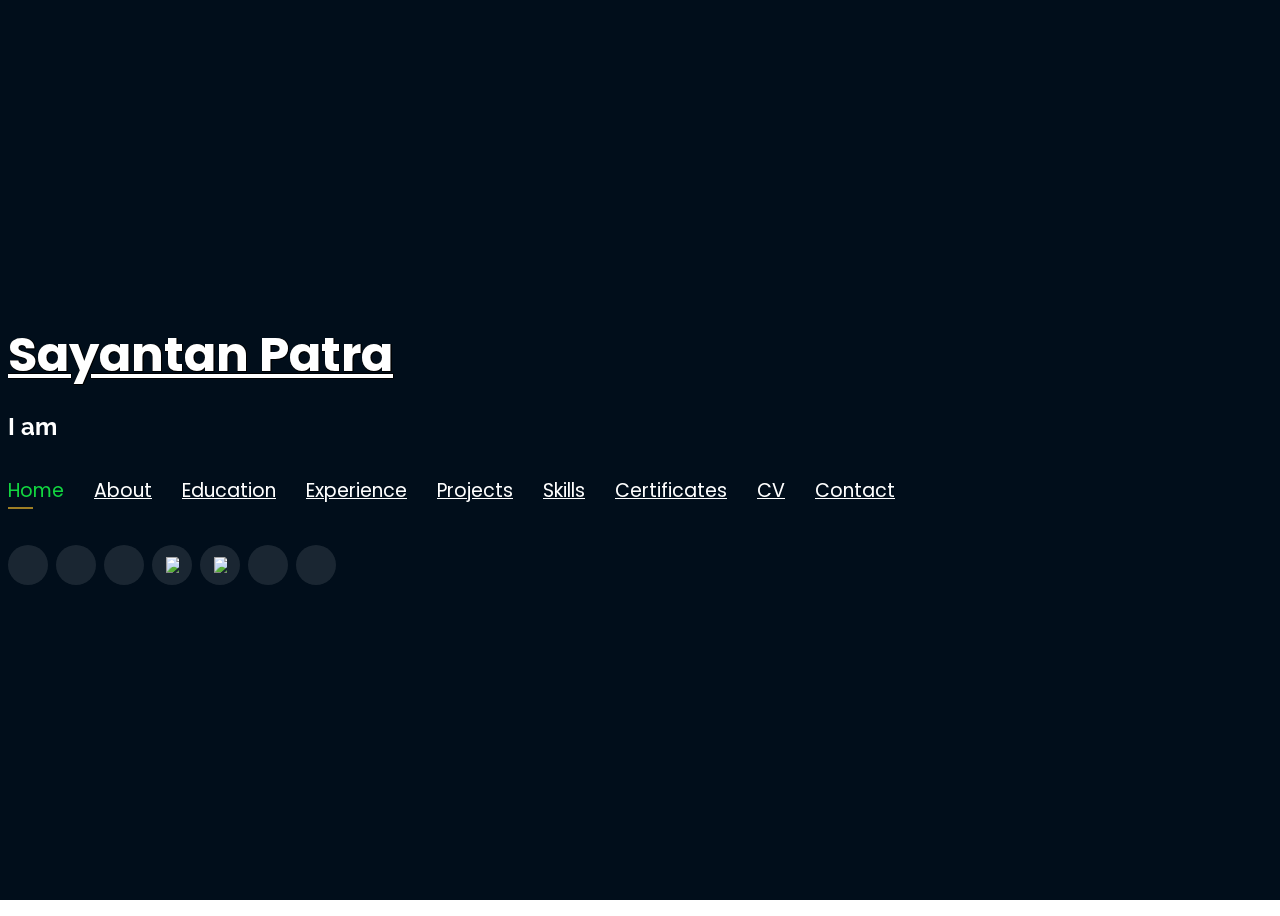
==== index.html @ 69401549 "modified:   assets/css/style.css 	modified:   index.html" ====
<!DOCTYPE html>
<html lang="en">

<head>

  <!-- ======= Start Google Tag Manager ======= -->

  <script>(function(w,d,s,l,i){w[l]=w[l]||[];w[l].push({'gtm.start':
  new Date().getTime(),event:'gtm.js'});var f=d.getElementsByTagName(s)[0],
  j=d.createElement(s),dl=l!='dataLayer'?'&l='+l:'';j.async=true;j.src=
  'https://www.googletagmanager.com/gtm.js?id='+i+dl;f.parentNode.insertBefore(j,f);
  })(window,document,'script','dataLayer','GTM-5BB8W2X');</script>

  <!-- ======= End Google Tag Manager ======= -->



  <link rel="icon" type="image/png" href="assets/img/logo.svg"/>
  <meta charset="utf-8">
  <meta content="width=device-width, initial-scale=1.0" name="viewport">

  <title>Sayantan's Portfolio</title>
  <meta content="" name="description">
  <meta content="" name="keywords">



  <!-- Google Fonts -->

  <link href="https://fonts.googleapis.com/css?family=Open+Sans:300,300i,400,400i,600,600i,700,700i|Raleway:300,300i,400,400i,500,500i,600,600i,700,700i|Poppins:300,300i,400,400i,500,500i,600,600i,700,700i" rel="stylesheet">



  <!-- Vendor CSS Files -->

  <link href="assets/vendor/bootstrap/css/bootstrap.min.css" rel="stylesheet">
  <link href="assets/vendor/icofont/icofont.min.css" rel="stylesheet">
  <link href="assets/vendor/remixicon/remixicon.css" rel="stylesheet">
  <link href="assets/vendor/owl.carousel/assets/owl.carousel.min.css" rel="stylesheet">
  <link href="assets/vendor/boxicons/css/boxicons.min.css" rel="stylesheet">
  <link href="assets/vendor/venobox/venobox.css" rel="stylesheet">



  <!-- Template Main CSS File -->

  <link href="assets/css/style.css" rel="stylesheet">



  <!-- Global site tag (gtag.js) - Google Analytics -->

  <script async src="https://www.googletagmanager.com/gtag/js?id=UA-169007209-3"></script>
  <script>
    window.dataLayer = window.dataLayer || [];
    function gtag(){dataLayer.push(arguments);}
    gtag('js', new Date());
    gtag('config', 'UA-169007209-3');
  </script>



  <!-- =======================================================
  * Template Name: Personal - v2.1.0
  * Template URL: https://bootstrapmade.com/personal-free-resume-bootstrap-template/
  * Author: BootstrapMade.com
  * License: https://bootstrapmade.com/license/
  ======================================================== -->

</head>



<body>
  
  <!-- ======= Start Google Tag Manager (noscript) ======= -->

  <noscript><iframe src="https://www.googletagmanager.com/ns.html?id=GTM-5BB8W2X"
  height="0" width="0" style="display:none;visibility:hidden"></iframe></noscript>
  
  <!-- ======= End Google Tag Manager (noscript) ======= -->


  
  <!--
  <img class="background-image" src="assets/img/background/tunnel_slowmo.gif" />
  -->
  <video class="background-image" src="assets/img/background/haha.mp4" muted loop autoplay></video>


  <!-- ======= Start Header ======= -->
  
  <header id="header" class="header-tops">
    <div class="container">
      <h1><a href="index.html" style="text-shadow: 0.5px 0 #000000, -0.5px 0 #000000, 0 0.5px #000000, 0 -0.5px #000000,
  0.5px 0.5px #000000, 0.5px -0.5px #000000, 0.5px -0.5px #000000, -0.5px 0.5px #000000;">Sayantan Patra</a></h1>
      <h2 style="color:#fff">I am <span class="typing" style="color:#12D640"></span></h2>
      <nav class="nav-menu d-none d-lg-block">
        <ul>
          <li class="active"><a href="#header"> <span>Home</span></a></li>
          <li><a href="#about"> <span>About</span></a></li>
          <li><a href="#education"> <span>Education</span></a></li>
          <li><a href="#experience"> <span>Experience</span></a></li>
          <li><a href="#projects"> <span>Projects</span></a></li>
          <li><a href="#skills"> <span>Skills</span></a></li>
          <li><a href="#certificates"> <span>Certificates</span></a></li>
          <li><a href="#cv"> <span>CV</span></a></li>
          <li><a href="#contact"> <span>Contact</span></a></li>
        </ul>
      </nav>
      <div class="social-links">
        <a href="mailto:sayantanpatra68@gmail.com" target="_blank" class="gmail"><i class="bx bxl-google"></i></a>
        <a href="https://www.linkedin.com/in/sayantanpatra2004" target="_blank" class="linkedin"><i class="bx bxl-linkedin"></i></a>
        <a href="https://github.com/sayantancodex" target="_blank" class="github"><i class="bx bxl-github"></i></a>
        <!-- <a href="https://www.youtube.com/@sayantanpatra68" target="_blank" class="youtube"><i class="bx bxl-youtube"></i></a> -->
        <!-- <a href="https://www.researchgate.net/profile/sayantanpatra68" target="_blank" class="researchgate"><i class="bx bxl-researchgate"></i></a> -->
        <!-- <a href="https://stackoverflow.com/users/23314477/sayantanpatra68" target="_blank" class="stackoverflow"><i class="bx bxl-stackoverflow"></i></a> -->
        <a href="https://www.hackerrank.com/sayantanpatra68" target="_blank" class="hackerrank"><img class="svg" src="assets/img/social/hackerrank.svg" width="13" /></a>
        <a href="https://leetcode.com/Sayantan_Patra/" target="_blank" class="leetcode"><img class="svg" src="assets/img/social/leetcode.svg" width="13" />
          <a href="https://instagram.com/the_eager_wolverine" target="_blank" class="instagram"><i class="bx bxl-instagram"></i>
            <a href="https://x.com/SayantanPatra_" target="_blank" class="twitter"><i class="bx bxl-twitter"></i></a>
      </div>
    </div>
  </header>
  
  <!-- ======= End Header ======= -->



  <!-- ======= Start About Section ======= -->

  <section id="about" class="about">
    <div class="about-me container">
      <div class="section-title">
        <h2>About Me</h2>
      </div>
      <div class="row">
        <div class="col-lg-4" data-aos="fade-right">
          <img src="assets/img/about/sayantan.jpg" class="img-fluid" alt="">
        </div>
        <div class="col-lg-8 pt-4 pt-lg-0 content" data-aos="fade-left">
          <p>


Hello! Myself Sayantan Patra <br>I am an engineering student at SOA University, Bhubaneswar, with a passion for technology and innovation. My journey in the tech world encompasses a diverse background in web development, machine learning, and cybersecurity.<br><br>

 I’m committed to fostering a community of learners and helping them navigate the ever-evolving tech landscape.
<br><br>

My journey in technology is driven by a curiosity to explore new frontiers and a desire to make a meaningful impact through innovation. I’m always eager to connect with like-minded individuals and collaborate on exciting projects.

Let’s build the future together!
          </p>
        </div>
      </div>
    </div>
  </section>
  
  <!-- ======= End About Section ======= -->



  <!-- ======= Start Education Section ======= -->

  <section id="education" class="services">
    <div class="container">
      <div class="section-title">
        <h2>Education</h2>
      </div>
      <div class="row">
        <div class="col-lg-12" data-aos="fade-up">
          <div class="col-md-12 mt-4 mt-md-0 icon-box" data-aos="fade-up" data-aos-delay="100">
            <a href="https://www.soa.ac.in/" target="_blank"><img src="assets/img/education/soa.png" class="img-fluid" style="float:left;margin:0 10px 0 0;" width="90"></a>
            <h4 style="text-align:left;"><a href="https://www.soa.ac.in/" target="_blank" style="color:#12d640">Siksha 'O' Anusandhan University</a><br> </h4>
            <h5 style="text-align:left;"><em>Bachelor of Technology in Computer Science and Technology; <strong>CGPA 8.0/10</strong></em></h5>
            <span class="left" style="float:left;color:#fff;"><em>September 2023 - June 2027</em></span>
            <span class="right" style="float:right;color:#fff;"><em>Bhubaneshwar, Odisha, India</em></span><br><br>
            <h6 style="text-align:left;"><strong>Field of Specialization:</strong> Core</h6>
            <!-- <h6 style="text-align:left;"><strong>Senior Design Project:</strong> Keyword Search for Sign Language</h6>
            <h6 style="text-align:left;"><strong>High Honors Degree:</strong> Awarded to Bachelor alumni who have graduated with a GPA greater than or equal to 3.50. (July 2023)</h6>
            <h6 style="text-align:left;"><strong>National University Admission Exam (YKS):</strong> Ranked 75<sup>th</sup> in Mathematics and Science among ca. 2.3 million candidates with a test score of 489.92/500. (July 2018)</h6> -->
            <h6 style="text-align:left;"><strong>Relevant Coursework:</strong></h6>
            <ul style="columns:2;text-align:left;">
              <li>Introduction to Computer Programming</li>
              <li>Calculus I&#8209;II</li>
              <li>Universal Human Values</li>
              <li>Descrete Maths</li>
              <li>University Physics, Mechanics</li>
              <li>University Physics, ElectroMagnetism</li>
              <li>Data Structures</li>
              <li>Algorithms</li>
              <li>Introduction to Graph Theory</li>
              <li>Introduction to Technical Writing</li>
              <li>Pattern Recognition</li>
              <li>Introduction to Digital Communications</li>
              <li>Introduction to Database Systems</li>
              <li>Introduction to Image Processing</li>
              <li>Machine Vision</li>
            </ul>
          </div>
        </div>
        <div class="col-lg-12" data-aos="fade-up">
          <div class="col-md-12 mt-4 mt-md-0 icon-box" data-aos="fade-up" data-aos-delay="100">
            <a href="https://griffinsinternationalschool.in/" target="_blank"><img src="assets/img/education/griffins-logo.jpeg" class="img-fluid" style="float:left;margin:0 10px 0 0;" width="90"></a>
            <h4 style="text-align:left;"><a href="https://griffinsinternationalschool.in/" target="_blank" style="color:#12d640">Griffins International School</a><br> </h4>
            <h5 style="text-align:left;"><em>Higher Secondary (Science), AISSEE; <strong>GPA: 8.0/10</strong></em></h5>
            <span class="left" style="float:left;color:#fff;"><em>April 2021 - April 2023</em></span>
            <span class="right" style="float:right;color:#fff;"><em>Kharagpur, West Bengal, India</em></span><br><br>
            <h6 style="text-align:left;"><strong>Relevant Coursework:</strong></h6>
            <ul style="columns:2;text-align:left;">
              <li>Computer Science (Python & MySql)</li>
              <li>Mathematics</li>
              <li>Physics</li>
              <li>Chemistry</li>
            </ul>
          </div>
        </div>
        <div class="col-lg-12" data-aos="fade-up">
          <div class="col-md-12 mt-4 mt-md-0 icon-box" data-aos="fade-up" data-aos-delay="100">
            <a href="https://www.stagneskgp.com/" target="_blank"><img src="assets/img/education/stagnes.png" class="img-fluid" style="float:left;margin:0 10px 0 0;" width="90"></a>
            <h4 style="text-align:left;"><a href="https://www.stagneskgp.com/" target="_blank" style="color:#12d640">St. Agnes School</a><br> </h4>
            <h5 style="text-align:left;"><em>High School (Secondary CICSE); <strong>GPA: 90.03/100</strong></em></h5>
            <span class="left" style="float:left;color:#fff;"><em>April 2015 - April 2021</em></span>
            <span class="right" style="float:right;color:#fff;"><em>Kharagpur, West Bengal, India</em></span><br><br>
            <h6 style="text-align:left;">St. Agnes School, Kharagpur started in January 1951, is an English medium School, run by the Sisters of the Apostolic Carmel. It is a Catholic School established and administered by the Apostolic Carmel Educational Society under the Roman Catholic Bishop of Kolkata. A Catholic School is a Learning Community which has Christ as its Central motivational force.</h6>
          </div>
        </div>
        <div class="col-lg-12" data-aos="fade-up">
          <div class="col-md-12 mt-4 mt-md-0 icon-box" data-aos="fade-up" data-aos-delay="100">
            <a href="https://wbacs.in/sacred-heart-primary-school-kharagpur" target="_blank"><img src="assets/img/education/sacredheart.png" class="img-fluid" style="float:left;margin:0 10px 0 0;" width="90"></a>
            <h4 style="text-align:left;"><a href="https://wbacs.in/sacred-heart-primary-school-kharagpur" target="_blank" style="color:#12d640">Sacred Heart School</a><br> </h4>
            <h5 style="text-align:left;"><em>Primary Education</em></h5>
            <span class="left" style="float:left;color:#fff;"><em>April 2012 - April 2015</em></span>
            <span class="right" style="float:right;color:#fff;"><em>Kharagpur, West Bengal, India</em></span><br><br>
            <h6 style="text-align:left;">
              Sacred Heart Primary School , a Christian (Catholic) Minority Institution, is a co-educational school from KG 1 to class 4. Medium of instruction is English with Hindi/Bengali as Second Language from class 1. Curriculum includes Religious Instructions for Christians, Moral Science for non-Christians and Value Education for all as compulsory subjects. Academic year begins in April.
            </h6>
          </div>
        </div>
        
      </div>
    </div>
  </section>

  <!-- ======= End Education Section ======= -->



  <!-- ======= Start Experience Section ======= -->

  <section id="experience" class="services">
    <div class="container">
      <div class="section-title">
        <h2>Experience</h2>
      </div>
      <div class="row">
        <div class="col-lg-12" data-aos="fade-up">
          <div class="col-md-12 mt-4 mt-md-0 icon-box" data-aos="fade-up" data-aos-delay="100">
            <a href="https://codex-iter.in/" target="_blank"><img src="assets/img/experience/codex.png"
                class="img-fluid" style="float:left;margin:0 10px 0 0;" width="90"></a>
            <h4 style="text-align:left;"><a href="https://codex-iter.in/" target="_blank" style="color:#12d640">CodeX</a><br>
            </h4>
            <h5 style="text-align:left;"><em>Software Developer</em></h5>
            <span class="left" style="float:left;color:#fff;"><em>November 2023 - Present community</em></span>
            <span class="right" style="float:right;color:#fff;"><em> ITER Bhubaneshwar, Odisha, India</em></span><br><br>
            <ul style="text-align:left;">
              <li>
                Its the official Coding Community of our college, we organise college tech events and fests to engage students into tech and keep the spirit of tech alive
              </li>
              
            </ul>
          </div>
          <div class="col-md-12 mt-4 mt-md-0 icon-box" data-aos="fade-up" data-aos-delay="100">
            <a href="https://letsupgrade.in/" target="_blank"><img src="assets/img/experience/letsupgrade.png"
                class="img-fluid" style="float:left;margin:0 10px 0 0;" width="90"></a>
            <h4 style="text-align:left;"><a href="https://letsupgrade.in/" target="_blank" style="color:#12d640">LetsUpgrade</a><br>
            </h4>
            <h5 style="text-align:left;"><em>Student Ambassador</em></h5>
            <span class="left" style="float:left;color:#fff;"><em>July 2024 - Present</em></span>
            <span class="right" style="float:right;color:#fff;"><em>Remote</em></span><br><br>
            <ul style="text-align:left;">
              <li>
                Actively promote LetsUpgrade to increase website traffic through various channels,
including social media, word of mouth, and other creative strategies.
              </li>
              <li>
                Conducted webinars to educate and empower individuals in acquiring new skills in technology and other domains.
              </li>
              <li>
                Facilitated workshops and training sessions, contributing to a community of learners and professionals.

              </li>
              <li>
                Provided guidance and support to participants, helping them navigate educational resources and career development opportunities.
              </li>
            </ul>
          </div>
          <div class="col-md-12 mt-4 mt-md-0 icon-box" data-aos="fade-up" data-aos-delay="100">
            <a href="https://www.iitkgp.ac.in/" target="_blank"><img src="assets/img/experience/iitkgp.png" class="img-fluid" style="float:left;margin:0 10px 0 0;" width="90"></a>
            <h4 style="text-align:left;"><a href="https://www.iitkgp.ac.in/" target="_blank" style="color:#12d640">Indian Institute of Technology Kharagpur</a><br>
            </h4>
            <h5 style="text-align:left;"><em>Deep Learning and Image Processing Intern</em></h5>
            <span class="left" style="float:left;color:#fff;"><em>May 2024 - August, Internship</em></span>
            <span class="right" style="float:right;color:#fff;"><em>Kharagpur, West Bengal, India</em></span><br><br>
            <ul style="text-align:left;">
              <li>
                I worked under Dr. Jayanta Mukhopadhay and other Phd scholars and developed a full working deep learning architecture that can detect tumor formation in Lungs.
              </li>
              <li>
                I learnt and Implemented various masking and training techniques to mask and segment the data and
                train efficiently maintaining a healthy learning rate.
              </li>
              <li>
                I learnt about Various image formats used in professional medical fields and worked with them.
              </li>
            </ul>
          </div>
          
        </div>
      </div>
    </div>
  </section>

  <!-- ======= End Experience Section ======= -->



  <!-- ======= Start Projects Section ======= -->

  <section id="projects" class="services">
    <div class="container">
      <div class="section-title">
        <h2>Projects</h2>
      </div>
      <div class="row">
        <div class="col-lg-12" data-aos="fade-up" style="display:inline-block;">
          <div class="col-md-4 mt-4 mt-md-0 icon-box" data-aos="fade-up" data-aos-delay="100" style="padding:0px 0px;padding-bottom:5px;display:inline-block;">
            
            <a href="https://github.com/sayantancodex/Infinity-File-Transfer-Architecture" target="_blank" rel="noreferrer"><img style="padding:5px 5px;" src="assets/img/projects/ifta.webp" class="img-fluid" width="300" height="300"></a>
            <a href="https://github.com/sayantancodex/Infinity-File-Transfer-Architecture" target="_blank" rel="noreferrer"><h5 style="padding:5px 5px;color:#12d640"><strong>Infinity File Transfer Architecture (IFTA)</strong></h5></a>
            <p style="padding:0px 2px;color:#fff;"> The need for secure and efficient file transfer across different operating systems has
              become increasingly important in today's digital age. This project presents the Infinity File
              Transfer Architecture, a secure cross-platform file transfer protocol that leverages
              encryption, decryption, and platform-specific tools like Netcat. The architecture ensures
              secure and reliable data transmission between Windows and Linux systems, with
              mathematical considerations for encryption and transmission efficiency.</p>
          </div>
          <div class="col-md-4 mt-4 mt-md-0 icon-box" data-aos="fade-up" data-aos-delay="100" style="padding:0px 0px;padding-bottom:5px;display:inline-block;">
            <a href="https://github.com/sayantancodex/sayOS" target="_blank" rel="noreferrer"><img style="padding:5px 5px;" src="assets/img/projects/sayOS.webp" class="img-fluid" width="300" height="300"></a>
            <a href="https://github.com/sayantancodex/sayOS" target="_blank" rel="noreferrer"><h5 style="padding:5px 5px;color:#12d640"><strong>sayOS Custom Linux Operating System</strong></h5></a>
            <p style="padding:0px 2px;color:#fff;"> sayOS is a custom Linux operating system developed to support all terminal tasks while featuring a basic graphical user interface (GUI) with a resolution of 800x600. Built using open-source plugins like Openbox and Ly, sayOS includes an integrated Firefox browser despite limited graphics support. The kernel is based on Ubuntu 10, which is currently unsupported and buggy, making the OS not suitable for regular use. However, the creation of sayOS represents a significant personal achievement and a valuable learning experience in Linux and open-source software development.</p>
          </div>
          <div class="col-md-4 mt-4 mt-md-0 icon-box" data-aos="fade-up" data-aos-delay="100" style="padding:0px 0px;padding-bottom:5px;display:inline-block;">
            <a href="https://github.com/sayantancodex/Advanced-Network-Traffic-Analysis-and-Anomaly-Detection" target="_blank" rel="noreferrer"><img style="padding:5px 5px;" src="assets/img/projects/network.webp" class="img-fluid" width="300" height="300"></a>
            <a href="https://github.com/sayantancodex/Advanced-Network-Traffic-Analysis-and-Anomaly-Detection" target="_blank" rel="noreferrer"><h5 style="padding:5px 5px;color:#12d640"><strong>Advanced Network Traffic Analysis and Anomaly Detection</strong></h5></a>
            <p style="padding:0px 2px;color:#fff;"> This project investigates the analysis and anomaly detection of network traffic using packet
              capture (pcap) files. The primary objectives are to extract and analyze packet data, identify
              top talkers, analyze protocol distributions, detect known malicious IPs, and utilize machine
              learning algorithms to identify anomalies. The methods employed include statistical analysis,
              data visualization, and the application of the Isolation Forest algorithm for anomaly
              detection.</p>
          </div>
          <div class="col-md-4 mt-4 mt-md-0 icon-box" data-aos="fade-up" data-aos-delay="100" style="padding:0px 0px;padding-bottom:5px;display:inline-block;">
            <a href="https://github.com/sayantancodex/Automated-Lung-Tumor-Segmentation-using-Deep-Learning" target="_blank" rel="noreferrer"><img style="padding:5px 5px;" src="assets/img/projects/lung.jpeg" class="img-fluid" width="300" height="300"></a>
            <a href="https://github.com/sayantancodex/Automated-Lung-Tumor-Segmentation-using-Deep-Learning" target="_blank" rel="noreferrer"><h5 style="padding:5px 5px;color:#12d640"><strong>Automated Lung Tumor Segmentation using deep learning</strong></h5></a>
            <p style="padding:0px 2px;color:#fff;"> Lung cancer remains a leading cause of cancer-related mortality worldwide, highlighting the 
              necessity for early and accurate detection to improve patient outcomes. Manual 
              segmentation of lung tumors from computed tomography (CT) images is labor-intensive and 
              subjective, resulting in variability in results. This project develops a deep learning-based 
              approach for lung tumor segmentation using the UNET model, known for its effectiveness in 
              biomedical image segmentation. By automating the segmentation process, this study aims 
              to enhance the precision and efficiency of diagnosis and treatment planning for lung cancer 
              patients. The proposed method demonstrates significant improvements in segmentation 
              accuracy and consistency, thereby reducing the workload of radiologists and improving 
              patient care.</p>
          </div>
          <div class="col-md-4 mt-4 mt-md-0 icon-box" data-aos="fade-up" data-aos-delay="100" style="padding:0px 0px;padding-bottom:5px;display:inline-block;">
            <a href="https://github.com/sayantancodex/PyCypher" target="_blank" rel="noreferrer"><img style="padding:5px 5px;" src="assets/img/projects/pycypher.jpeg" class="img-fluid" width="300" height="300"></a>
            <a href="https://github.com/sayantancodex/PyCypher" target="_blank" rel="noreferrer"><h5 style="padding:5px 5px;color:#12d640"><strong>Pycypher</strong></h5></a>
            <p style="padding:0px 2px;color:#fff;"> An encryption algorithm developed for securely encrypting
              and decrypting messages using a random key stored in a MySQL database.<br> The algorithm
              ensures robust security by leveraging Python libraries such as secrets, random, and
              pymysql.<br> The project's goal is to provide a user-friendly yet secure method for protecting
              textual data.</p>
          </div>
          <div class="col-md-4 mt-4 mt-md-0 icon-box" data-aos="fade-up" data-aos-delay="100" style="padding:0px 0px;padding-bottom:5px;display:inline-block;">
            <a href="https://github.com/sayantancodex/WebGuardian" target="_blank" rel="noreferrer"><img style="padding:5px 5px;" src="assets/img/projects/webguardian.jpeg" class="img-fluid" width="324" height="324"></a>
            <a href="https://github.com/sayantancodex/WebGuardian" target="_blank" rel="noreferrer"><h5 style="padding:5px 5px;color:#12d640"><strong>WebGuardian</strong></h5></a>
            <p style="padding:0px 2px;color:#fff;">WEBGUARDIAN is a cybersecurity tool designed to assess the security posture of websites by testing for various vulnerabilities and weaknesses. It provides a comprehensive analysis of web applications, focusing on critical aspects such as security headers, open ports, FTP access vulnerabilities, presence of admin panels, and susceptibility to common web attacks like XSS (Cross-Site Scripting) and SQL injection.
            </p>
          </div>
        </div>
      </div>
    </div>
  </section>

  <!-- ======= End Projects Section ======= -->



  <!-- ======= Start Skills Section ======= -->

  <section id="skills" class="services">
    <div class="container">
      <div class="section-title">
        <h2>Skills</h2>
      </div>
      <div class="row">
        <div class="col-lg-12" data-aos="fade-up">
          <div class="col-md-12 mt-4 mt-md-0 icon-box" data-aos="fade-up" data-aos-delay="100">
            <h4 style="text-align:left;color:#12d640;">Languages</h4>
            <div style="text-align:left;">
              

              <figure class="item" style="display:inline-block;">
                <a href="https://www.cplusplus.com" target="_blank" rel="noreferrer"> <img src="https://cdn.worldvectorlogo.com/logos/c.svg" alt="cplusplus" width="40" height="40" /> </a>
                <figcaption style="text-align:center;">C++</figcaption>
              </figure>
              &nbsp; &nbsp;

              <figure class="item" style="display:inline-block;">
                <a href="https://dotnet.microsoft.com/en-us/languages/csharp" target="_blank" rel="noreferrer"> <img src="https://raw.githubusercontent.com/devicons/devicon/master/icons/csharp/csharp-original.svg" alt="csharp" width="40" height="40" /> </a>
                <figcaption style="text-align:center;">C#</figcaption>
              </figure>
              &nbsp; &nbsp;
              
              <figure class="item" style="display:inline-block;">
                <a href="https://www.java.com" target="_blank" rel="noreferrer"> <img src="https://raw.githubusercontent.com/devicons/devicon/master/icons/java/java-original.svg" alt="java" width="40" height="40" /> </a>
                <figcaption style="text-align:center;">Java</figcaption>
              </figure>
              &nbsp; &nbsp;
              
              <figure class="item" style="display:inline-block;">
                <a href="https://www.python.org" target="_blank" rel="noreferrer"> <img src="https://raw.githubusercontent.com/devicons/devicon/master/icons/python/python-original.svg" alt="python" width="40" height="40" /> </a>
                <figcaption style="text-align:center;">Python</figcaption>
              </figure>
              &nbsp; &nbsp;

              <figure class="item" style="display:inline-block;">
                <a href="https://golang.org" target="_blank" rel="noreferrer"> <img src="https://raw.githubusercontent.com/devicons/devicon/master/icons/kotlin/kotlin-original.svg" alt="go" width="40" height="40" /> </a>
                <figcaption style="text-align:center;">Kotlin</figcaption>
              </figure>
              &nbsp; &nbsp;

              <figure class="item" style="display:inline-block;">
                <a href="https://developer.mozilla.org/en-US/docs/Web/JavaScript" target="_blank" rel="noreferrer"> <img src="https://raw.githubusercontent.com/devicons/devicon/master/icons/javascript/javascript-original.svg" alt="javascript" width="40" height="40" /> </a>
                <figcaption style="text-align:center;">JavaScript</figcaption>
              </figure>
              &nbsp; &nbsp;

              <figure class="item" style="display:inline-block;">
                <a href="https://www.typescriptlang.org" target="_blank" rel="noreferrer"> <img src="https://raw.githubusercontent.com/devicons/devicon/master/icons/typescript/typescript-original.svg" alt="typescript" width="40" height="40" /> </a>
                <figcaption style="text-align:center;">TypeScript</figcaption>
              </figure>
              &nbsp; &nbsp;

              

              
              
            </div>
          </div>
          <div class="col-md-12 mt-4 mt-md-0 icon-box" data-aos="fade-up" data-aos-delay="100">
            <h4 style="text-align:left;color:#12d640;">Technologies</h4>
            <div style="text-align:left;">
              <figure class="item" style="display:inline-block;">
                <a href="https://www.qt.io" target="_blank" rel="noreferrer"> <img src="https://upload.wikimedia.org/wikipedia/commons/0/0b/Qt_logo_2016.svg" alt="qt" width="40" height="40" /> </a>
                <figcaption style="text-align:center;">Qt</figcaption>
              </figure>
              &nbsp; &nbsp;

              <figure class="item" style="display:inline-block;">
                <a href="https://flask.palletsprojects.com" target="_blank" rel="noreferrer"> <img src="https://www.vectorlogo.zone/logos/pocoo_flask/pocoo_flask-icon.svg" alt="flask" width="40" height="40" /> </a>
                <figcaption style="text-align:center;">Flask</figcaption>
              </figure>
              &nbsp; &nbsp;
              
              <figure class="item" style="display:inline-block;">
                <a href="https://www.djangoproject.com" target="_blank" rel="noreferrer"> <img src="https://cdn.worldvectorlogo.com/logos/django.svg" alt="django" width="40" height="40" /> </a>
                <figcaption style="text-align:center;">Django</figcaption>
              </figure>
              &nbsp; &nbsp;

              <figure class="item" style="display:inline-block;">
                <a href="https://nodejs.org" target="_blank" rel="noreferrer"> <img src="https://raw.githubusercontent.com/devicons/devicon/master/icons/nodejs/nodejs-original-wordmark.svg" alt="nodejs" width="40" height="40" /> </a>
                <figcaption style="text-align:center;">Node.js</figcaption>
              </figure>
              &nbsp; &nbsp;

              <figure class="item" style="display:inline-block;">
                <a href="https://reactjs.org" target="_blank" rel="noreferrer"> <img src="https://raw.githubusercontent.com/devicons/devicon/master/icons/react/react-original-wordmark.svg" alt="reactjs" width="40" height="40" /> </a>
                <figcaption style="text-align:center;">React.js</figcaption>
              </figure>
              &nbsp; &nbsp;
              
              <figure class="item" style="display:inline-block;">
                <a href="https://www.mysql.com" target="_blank" rel="noreferrer"> <img src="https://raw.githubusercontent.com/devicons/devicon/master/icons/mysql/mysql-original-wordmark.svg" alt="mysql" width="40" height="40" /> </a>
                <figcaption style="text-align:center;">MySQL</figcaption>
              </figure>
              &nbsp; &nbsp;

              <figure class="item" style="display:inline-block;">
                <a href="https://www.mongodb.com" target="_blank" rel="noreferrer"> <img src="https://raw.githubusercontent.com/devicons/devicon/master/icons/mongodb/mongodb-original-wordmark.svg" alt="mongodb" width="40" height="40" /> </a>
                <figcaption style="text-align:center;">MongoDB</figcaption>
              </figure>
              &nbsp; &nbsp;
              
              <figure class="item" style="display:inline-block;">
                <a href="https://git-scm.com" target="_blank" rel="noreferrer"> <img src="https://raw.githubusercontent.com/devicons/devicon/master/icons/git/git-original.svg" alt="git" width="40" height="40" /> </a>
                <figcaption style="text-align:center;">Git</figcaption>
              </figure>
              &nbsp; &nbsp;

              
              
              <figure class="item" style="display:inline-block;">
                <a href="https://www.docker.com" target="_blank" rel="noreferrer"> <img src="https://raw.githubusercontent.com/devicons/devicon/master/icons/docker/docker-original-wordmark.svg" alt="docker" width="40" height="40" /> </a>
                <figcaption style="text-align:center;">Docker</figcaption>
              </figure>
              &nbsp; &nbsp;

              <figure class="item" style="display:inline-block;">
                <a href="https://aws.amazon.com" target="_blank" rel="noreferrer"> <img src="https://raw.githubusercontent.com/devicons/devicon/master/icons/amazonwebservices/amazonwebservices-original-wordmark.svg" alt="aws" width="40" height="40" /> </a>
                <figcaption style="text-align:center;">AWS</figcaption>
              </figure>
              &nbsp; &nbsp;

              <figure class="item" style="display:inline-block;">
                <a href="https://kubernetes.io" target="_blank" rel="noreferrer"> <img src="https://www.vectorlogo.zone/logos/kubernetes/kubernetes-icon.svg" alt="kubernetes" width="40" height="40" /> </a>
                <figcaption style="text-align:center;">Kubernetes</figcaption>
              </figure>
              &nbsp; &nbsp;

              <figure class="item" style="display:inline-block;">
                <a href="https://cloud.google.com" target="_blank" rel="noreferrer"> <img src="https://www.vectorlogo.zone/logos/google_cloud/google_cloud-icon.svg" alt="gcp" width="40" height="40" /> </a>
                <figcaption style="text-align:center;">GCP</figcaption>
              </figure>
              &nbsp; &nbsp;

              

              
              
              <figure class="item" style="display:inline-block;">
                <a href="https://unity.com" target="_blank" rel="noreferrer"> <img src="https://www.vectorlogo.zone/logos/unity3d/unity3d-icon.svg" alt="unity" width="40" height="40" /> </a>
                <figcaption style="text-align:center;">Unity</figcaption>
              </figure>
              &nbsp; &nbsp;
              
              <figure class="item" style="display:inline-block;">
                <a href="https://www.linux.org" target="_blank" rel="noreferrer"> <img src="https://raw.githubusercontent.com/devicons/devicon/master/icons/linux/linux-original.svg" alt="linux" width="40" height="40" /> </a>
                <figcaption style="text-align:center;">Linux</figcaption>
              </figure>
              &nbsp; &nbsp;

              <figure class="item" style="display:inline-block;">
                <a href="https://www.gnu.org/software/bash/" target="_blank" rel="noreferrer"> <img src="https://www.vectorlogo.zone/logos/gnu_bash/gnu_bash-icon.svg" alt="bash" width="40" height="40" /> </a>
                <figcaption style="text-align:center;">Bash</figcaption>
              </figure>
              &nbsp; &nbsp;
              
              
            </div>
          </div>
          <div class="col-md-12 mt-4 mt-md-0 icon-box" data-aos="fade-up" data-aos-delay="100">
            <h4 style="text-align:left;color:#12d640;">Libraries</h4>
            <div style="text-align:left;">
              <figure class="item" style="display:inline-block;">
                <a href="https://opencv.org" target="_blank" rel="noreferrer"> <img src="https://www.vectorlogo.zone/logos/opencv/opencv-icon.svg" alt="opencv" width="40" height="40" /> </a>
                <figcaption style="text-align:center;">OpenCV</figcaption>
              </figure>
              &nbsp; &nbsp;

              <figure class="item" style="display:inline-block;">
                <a href="https://scikit-learn.org" target="_blank" rel="noreferrer"> <img src="https://upload.wikimedia.org/wikipedia/commons/0/05/Scikit_learn_logo_small.svg" alt="scikit_learn" width="40" height="40" /> </a>
                <figcaption style="text-align:center;">Scikit-Learn</figcaption>
              </figure>
              &nbsp; &nbsp;

              <figure class="item" style="display:inline-block;">
                <a href="https://pytorch.org" target="_blank" rel="noreferrer"> <img src="https://www.vectorlogo.zone/logos/pytorch/pytorch-icon.svg" alt="pytorch" width="40" height="40" /> </a>
                <figcaption style="text-align:center;">PyTorch</figcaption>
              </figure>
              &nbsp; &nbsp;

              <figure class="item" style="display:inline-block;">
                <a href="https://keras.io" target="_blank" rel="noreferrer"> <img src="https://raw.githubusercontent.com/devicons/devicon/master/icons/keras/keras-original.svg" alt="keras" width="40" height="40" /> </a>
                <figcaption style="text-align:center;">Keras</figcaption>
              </figure>
              &nbsp; &nbsp;

              <figure class="item" style="display:inline-block;">
                <a href="https://www.tensorflow.org" target="_blank" rel="noreferrer"> <img src="https://www.vectorlogo.zone/logos/tensorflow/tensorflow-icon.svg" alt="tensorflow" width="40" height="40" /> </a>
                <figcaption style="text-align:center;">TensorFlow</figcaption>
              </figure>
              &nbsp; &nbsp;

              <figure class="item" style="display:inline-block;">
                <a href="https://numpy.org" target="_blank" rel="noreferrer"> <img src="https://raw.githubusercontent.com/devicons/devicon/master/icons/numpy/numpy-original.svg" alt="numpy" width="40" height="40" /> </a>
                <figcaption style="text-align:center;">NumPy</figcaption>
              </figure>
              &nbsp; &nbsp;
              
              <figure class="item" style="display:inline-block;">
                <a href="https://pandas.pydata.org" target="_blank" rel="noreferrer"> <img src="https://raw.githubusercontent.com/devicons/devicon/master/icons/pandas/pandas-original.svg" alt="pandas" width="40" height="40" /> </a>
                <figcaption style="text-align:center;">Pandas</figcaption>
              </figure>
              &nbsp; &nbsp;

              <figure class="item" style="display:inline-block;">
                <a href="https://matplotlib.org" target="_blank" rel="noreferrer"> <img src="https://raw.githubusercontent.com/devicons/devicon/master/icons/matplotlib/matplotlib-original.svg" alt="matplotlib" width="40" height="40" /> </a>
                <figcaption style="text-align:center;">Matplotlib</figcaption>
              </figure>
              &nbsp; &nbsp;

              <figure class="item" style="display:inline-block;">
                <a href="https://seaborn.pydata.org" target="_blank" rel="noreferrer"> <img src="https://seaborn.pydata.org/_images/logo-mark-lightbg.svg" alt="seaborn" width="40" height="40" /> </a>
                <figcaption style="text-align:center;">Seaborn</figcaption>
              </figure>
            </div>
          </div>
        </div>
      </div>
    </div>
  </section>

  <!-- ======= End Skills Section ======= -->

  <!-- ======= Certificates =========-->
  <section id="certificates" class="services">
    <div class="container">
      <div class="section-title">
        <h2>Certificates</h2>
      </div>
      <div class="row">
        <div class="col-lg-12" data-aos="fade-up" style="display:inline-block;">

          <div class="col-md-4 mt-4 mt-md-0 icon-box" data-aos="fade-up" data-aos-delay="100" style="padding:0px 0px;padding-bottom:5px;display:inline-block;">
            <a href="https://codered.eccouncil.org/certificate/400355cb-dabe-4dba-84bb-d9242db0c7d4" target="_blank" rel="noreferrer"><img style="padding:5px 5px;" src="assets/img/certificates/ec.png" class="img-fluid" width="300" height="300"></a>
            <a href="https://codered.eccouncil.org/certificate/400355cb-dabe-4dba-84bb-d9242db0c7d4" target="_blank" rel="noreferrer"><h5 style="padding:5px 5px;color:#12d640"><strong>SQL Injection Attacks</strong></h5></a>
            <p style="padding:0px 2px;color:#fff;"><strong>EC-Council</strong><br>Issued: Aug 2024</p>
          </div>

          <div class="col-md-4 mt-4 mt-md-0 icon-box" data-aos="fade-up" data-aos-delay="100" style="padding:0px 0px;padding-bottom:5px;display:inline-block;">
            <a href="https://www.credly.com/badges/e1156e2f-df83-4fd8-85cf-ee5f3b221df1/public_url" target="_blank" rel="noreferrer"><img style="padding:5px 5px;" src="assets/img/certificates/ibm.jpeg" class="img-fluid" width="300" height="300"></a>
            <a href="https://www.credly.com/badges/e1156e2f-df83-4fd8-85cf-ee5f3b221df1/public_url" target="_blank" rel="noreferrer"><h5 style="padding:5px 5px;color:#12d640"><strong>Cybersecurity Fundamentals</strong></h5></a>
            <p style="padding:0px 2px;color:#fff;"><strong>IBM</strong><br>Issued: Jul 2024</p>
          </div>

          <div class="col-md-4 mt-4 mt-md-0 icon-box" data-aos="fade-up" data-aos-delay="100" style="padding:0px 0px;padding-bottom:5px;display:inline-block;">
            <a href="https://api.badgr.io/public/assertions/05GHXbTbTOO2cQqppyswxA?identity__email=sayantanpatra68%40gmail.com" target="_blank" rel="noreferrer"><img style="padding:5px 5px;" src="assets/img/certificates/postman.png" class="img-fluid" width="300" height="300"></a>
            <a href="https://api.badgr.io/public/assertions/05GHXbTbTOO2cQqppyswxA?identity__email=sayantanpatra68%40gmail.com" target="_blank" rel="noreferrer"><h5 style="padding:5px 5px;color:#12d640"><strong>Postman API Student Expert</strong></h5></a>
            <p style="padding:0px 2px;color:#fff;"><strong>Postman API</strong><br>Issued: Jul 2024</p>
          </div>
          <div class="col-md-4 mt-4 mt-md-0 icon-box" data-aos="fade-up" data-aos-delay="100" style="padding:0px 0px;padding-bottom:5px;display:inline-block;">
            <a href="https://media.licdn.com/dms/image/D562DAQFANp2jTSALGw/profile-treasury-image-shrink_1280_1280/0/1722485651932?e=1723356000&v=beta&t=x1su6ID6wSzTKLPeuUW_3X47brHEV0lMg0ZKbR04D9I" target="_blank" rel="noreferrer"><img style="padding:5px 5px;" src="assets/img/certificates/iit.jpg"  width="300" height="300"></a>
            <a href="https://media.licdn.com/dms/image/D562DAQFANp2jTSALGw/profile-treasury-image-shrink_1280_1280/0/1722485651932?e=1723356000&v=beta&t=x1su6ID6wSzTKLPeuUW_3X47brHEV0lMg0ZKbR04D9I" target="_blank" rel="noreferrer"><h5 style="padding:5px 5px;color:#12d640"><strong>Research Internship</strong></h5></a>
            <p style="padding:0px 2px;color:#fff;"><strong>Indian Institute of Technolog, Kharagpur</strong><br>Issued: Jul 2024</p>
          </div>
          <div class="col-md-4 mt-4 mt-md-0 icon-box" data-aos="fade-up" data-aos-delay="100" style="padding:0px 0px;padding-bottom:5px;display:inline-block;">
            <a href="https://files.codingninjas.in/certi_image458770b78d4e4b978fc8c9c0786c1ff28af1b6.jpg" target="_blank" rel="noreferrer"><img style="padding:5px 5px;" src="assets/img/certificates/cn.png" class="img-fluid" width="300" height="300"></a>
            <a href="https://files.codingninjas.in/certi_image458770b78d4e4b978fc8c9c0786c1ff28af1b6.jpg" target="_blank" rel="noreferrer"><h5 style="padding:5px 5px;color:#12d640"><strong>Java Basic</strong></h5></a>
            <p style="padding:0px 2px;color:#fff;"><strong>Coding Ninjas</strong><br>Issued: Sep 2023</p>
          </div>
          <div class="col-md-4 mt-4 mt-md-0 icon-box" data-aos="fade-up" data-aos-delay="100" style="padding:0px 0px;padding-bottom:5px;display:inline-block;">
            <a href="https://www.hackerrank.com/certificates/153569cf0634" target="_blank" rel="noreferrer"><img style="padding:5px 5px;" src="assets/img/certificates/hackerrank.png" class="img-fluid" width="300" height="300"></a>
            <a href="https://www.hackerrank.com/certificates/153569cf0634" target="_blank" rel="noreferrer"><h5 style="padding:5px 5px;color:#12d640"><strong>Python Skill certificate</strong></h5></a>
            <p style="padding:0px 2px;color:#fff;"><strong>HackerRank</strong><br>Issued: Aug 2023</p>
          </div>
          <div class="col-md-4 mt-4 mt-md-0 icon-box" data-aos="fade-up" data-aos-delay="100" style="padding:0px 0px;padding-bottom:5px;display:inline-block;">
            <a href="https://www.hackerrank.com/certificates/297a8b0b7161" target="_blank" rel="noreferrer"><img style="padding:5px 5px;" src="assets/img/certificates/hackerrank.png" class="img-fluid" width="300" height="300"></a>
            <a href="https://www.hackerrank.com/certificates/297a8b0b7161" target="_blank" rel="noreferrer"><h5 style="padding:5px 5px;color:#12d640"><strong>SQL (Basic) Skill certificate</strong></h5></a>
            <p style="padding:0px 2px;color:#fff;"><strong>HackerRank</strong><br>Issued: Aug 2023</p>
          </div>
          <div class="col-md-4 mt-4 mt-md-0 icon-box" data-aos="fade-up" data-aos-delay="100" style="padding:0px 0px;padding-bottom:5px;display:inline-block;">
            <a href="https://drive.google.com/file/d/1wGbhVFhLRgZidd6zdF9253mERPr81qxu/view" target="_blank" rel="noreferrer"><img style="padding:5px 5px;" src="assets/img/certificates/nasaspaceapps.jpeg" class="img-fluid" width="300" height="300"></a>
            <a href="https://drive.google.com/file/d/1wGbhVFhLRgZidd6zdF9253mERPr81qxu/view" target="_blank" rel="noreferrer"><h5 style="padding:5px 5px;color:#12d640"><strong>Nasa Space Apps Challenge</strong></h5></a>
            <p style="padding:0px 2px;color:#fff;"><strong>Nasa Space Apps Challenge</strong><br>Issued: Oct 2021</p>
          </div>
        </div>
      </div>
    </div>
  </section>
  <!-- ======= End of certificates ==========-->

  <!-- ======= Start CV Section ======= -->

  <section id="cv" class="services">
    <div class="container">
      <div class="section-title">
        <h2>CV</h2>
      </div>
      <div class="row">
        <div class="col-md-3 mt-4 mt-md-0 icon-box" data-aos="fade-up" data-aos-delay="100">
          <a href="https://sayantanpatra68.hackerresume.io/3019af4c-cbdc-4fcf-9eb3-d85a61a60d86" target="_blank"><div class="icon"><i class="icofont-page"></i></div></a>
          <h4 class="title"><a style="color:#12d640;" href="https://sayantanpatra68.hackerresume.io/3019af4c-cbdc-4fcf-9eb3-d85a61a60d86" target="_blank">Curriculum Vitae</a></h4>
          <p class="description" style="color:#fff;">The above link contains my CV. Also, you can check out the code for this CV <a href="https://sayantanpatra68.hackerresume.io/3019af4c-cbdc-4fcf-9eb3-d85a61a60d86" target="_blank">here</a>.</p>
        </div>
        <div class="col-md-3 mt-4 mt-md-0 icon-box" data-aos="fade-up" data-aos-delay="100">
          <a href="https://resume.github.io/?sayantancodex" target="_blank"><div class="icon"><i class="bx bxl-github"></i></div></a>
          <h4 class="title"><a style="color:#12d640;" href="https://resume.github.io/?sayantancodex" target="_blank">GitHub Résumé</a></h4>
          <p class="description" style="color:#fff;">The above link contains my résumé based on my GitHub repos/activity. Also, you can check out the code for this résumé <a href="https://github.com/resume/resume.github.com" target="_blank">here</a>.</p>
        </div>
      </div>
    </div>
  </section>
  
  <!-- ======= End CV Section ======= -->



  <!-- ======= Start Contact Section ======= -->

  <section id="contact" class="contact">
    <div class="container">
      <div class="section-title">
        <h2>Contact</h2>
      </div>
      <div class="row">
        <div class="col-md-6 mt-4 mt-md-0 d-flex align-items-stretch">
          <div class="info-box">
            <i class="bx bx-share-alt"></i>
            <h3 style="color:#12d640;">Social Profiles</h3>
            <div class="social-links">
              <a href="mailto:sayantanpatra68@gmail.com" target="_blank" class="gmail"><i class="bx bxl-google"></i></a>
              <a href="https://www.linkedin.com/in/sayantanpatra2004" target="_blank" class="linkedin"><i class="bx bxl-linkedin"></i></a>
              <a href="https://github.com/sayantancodex" target="_blank" class="github"><i class="bx bxl-github"></i></a>
              <!-- <a href="https://www.youtube.com/@sayantanpatra68" target="_blank" class="youtube"><i class="bx bxl-youtube"></i></a> -->
              <!-- <a href="https://www.researchgate.net/profile/sayantanpatra68" target="_blank" class="researchgate"><i class="bx bxl-researchgate"></i></a> -->
              <!-- <a href="https://stackoverflow.com/users/23314477/sayantanpatra68" target="_blank" class="stackoverflow"><i class="bx bxl-stackoverflow"></i></a> -->
              <!-- <a href="https://www.hackerrank.com/sayantanpatra68" target="_blank" class="hackerrank"><img class="svg" src="assets/img/social/hackerrank.svg" width="13" /></a> -->
              <!-- <a href="https://leetcode.com/sayantanpatra68" target="_blank" class="leetcode"><img class="svg" src="assets/img/social/leetcode.svg" width="13" /></a> -->
            </div>
          </div>
        </div>
        <div class="col-md-6 mt-4 mt-md-0 d-flex align-items-stretch">
          <div class="info-box">
            <i class="bx bx-envelope"></i>
            <h3 style="color:#12d640;">Email</h3>
            <a href="mailto:sayantanpatra68@gmail.com" target="_blank"> <p><i class="icofont-rounded-right"></i> sayantanpatra68@gmail.com</p> </a>
            <!-- <a href="mailto:aras.gungore@boun.edu.tr" target="_blank"> <p><i class="icofont-rounded-right"></i> aras.gungore@boun.edu.tr</p> </a> -->
          </div>
        </div>
      </div>
      <form action="forms/contact.php" method="post" role="form" class="php-email-form mt-4">
        <div class="row">
          <div class="col-md-6 form-group">
            <input type="text" name="name" class="form-control" id="name" placeholder="Your Name" required>
          </div>
          <div class="col-md-6 form-group mt-3 mt-md-0">
            <input type="email" class="form-control" name="email" id="email" placeholder="Your Email" required>
          </div>
        </div>
        <div class="form-group mt-3">
          <input type="text" class="form-control" name="subject" id="subject" placeholder="Subject" required>
        </div>
        <div class="form-group mt-3">
          <textarea class="form-control" name="message" rows="5" placeholder="Message" required></textarea>
        </div>
        <div class="my-3">
          <div class="loading">Loading</div>
          <div class="error-message"></div>
          <div class="sent-message">Your message has been sent. Thank you!</div>
        </div>
        <div class="text-center"><button type="submit">Send Message</button></div>
      </form>
    </div>
  </section>

  <!-- ======= End Contact Section ======= -->



  <!-- Vendor JS Files -->

  <script src="assets/vendor/jquery/jquery.min.js"></script>
  <script src="assets/vendor/bootstrap/js/bootstrap.bundle.min.js"></script>
  <script src="assets/vendor/jquery.easing/jquery.easing.min.js"></script>
  <script src="assets/vendor/php-email-form/validate.js"></script>
  <script src="assets/vendor/waypoints/jquery.waypoints.min.js"></script>
  <script src="assets/vendor/counterup/counterup.min.js"></script>
  <script src="assets/vendor/owl.carousel/owl.carousel.min.js"></script>
  <script src="assets/vendor/isotope-layout/isotope.pkgd.min.js"></script>
  <script src="assets/vendor/venobox/venobox.min.js"></script>
  <script src="assets/vendor/typed.js/typed.min.js"></script>

  <script type="text/javascript">
    var typed = new Typed('.typing',{
      strings: ["an Engineer", "a Developer", "a Researcher", "a learner", "a CyberSecurity Engineer", "an AI and ML Engineer"],
      loop: true,
      typeSpeed: 85,
      backSpeed: 85
    });
  </script>



  <!-- Template Main JS File -->

  <script src="assets/js/main.js"></script>

</body>

</html>
---- assets/css/style.css ----
/**
* Template Name: Personal - v2.1.0
* Template URL: https://bootstrapmade.com/personal-free-resume-bootstrap-template/
* Author: BootstrapMade.com
* License: https://bootstrapmade.com/license/
*/

/*--------------------------------------------------------------
# General
--------------------------------------------------------------*/


body {
  font-family: "Open Sans", sans-serif;
  color: #fff;
  position: relative;
  background: transparent;
}

body::before {
  content: "";
  position: fixed;
  background: #010e1b;
  background-size: cover;
  left: 0;
  right: 0;
  top: 0;
  height: 100vh;
}

@media (min-width: 1024px) {
  body::before {
    
    background-attachment: fixed;
  }
}

a {
  color: #12d640;
}

a:hover {
  color: #35e888;
  text-decoration: none;
}

img {
  user-select: none;
  pointer-events: none;
  -drag: none;
  -moz-user-select: none;
  -ms-user-select: none;
  -khtml-user-select: none;
  -webkit-user-drag: none;
  -webkit-user-select: none;
  -webkit-touch-callout: none;
}



h1, h2, h3, h4, h5, h6 {
  font-family: "Raleway", sans-serif;
  
  
}

.background-image {
  background: "assets/img/background/new2.mp4";
  position: absolute;
  display: block;
  margin-left: auto;
  margin-right: auto;
  width: 100%;
  height: 100%;
  object-fit: cover;
  filter: contrast(150%);
}

svg {
  fill: currentColor;
}

/*--------------------------------------------------------------
# Header
--------------------------------------------------------------*/
#header {
  transition: ease-in-out 0s;
  position: relative;
  height: 100vh;
  display: flex;
  align-items: center;
  z-index: 997;
  overflow-y: auto;
}

#header * {
  transition: ease-in-out 0s;
}

#header h1 {
  font-size: 48px;
  margin-top: 0px;
  padding: 0;
  line-height: 1;
  font-weight: 700;
  font-family: "Poppins", sans-serif;
}

#header h1 a, #header h1 a:hover {
  color: #ffffff;
  line-height: 1;
  display: inline-block;
}

#header h2 {
  font-size: 24px;
  margin-top: 20px;
  color: #12d640;
}

#header h2 span {
  color: #ffc107;
  border-bottom: 2px solid #1c7d32;
  padding-bottom: 6px;
}

#header img {
  padding: 0;
  margin: 0;
}

#header .social-links {
  margin-top: 40px;
  display: flex;
}

#header .social-links a {
  font-size: 16px;
  display: flex;
  justify-content: center;
  align-items: center;
  background: rgba(255, 255, 255, 0.1);
  color: #fff;
  line-height: 1;
  margin-right: 8px;
  border-radius: 50%;
  width: 40px;
  height: 40px;
}

#header .social-links a:hover {
  background: #12d640;
}

@media (max-width: 992px) {
  #header h1 {
    font-size: 36px;
  }
  #header h2 {
    font-size: 20px;
    line-height: 30px;
  }
  #header .social-links {
    margin-top: 15px;
  }
  #header .container {
    display: flex;
    flex-direction: column;
    align-items: center;
  }
}

/*--------------------------------------------------------------
# Navigation Menu
--------------------------------------------------------------*/
/* Desktop Navigation */
.nav-menu {
  margin-top: 35px;
}

.nav-menu ul {
  display: flex;
  margin: 0;
  padding: 0;
  list-style: none;
}

.nav-menu li + li {
  margin-left: 30px;
}

.nav-menu a {
  display: block;
  position: relative;
  color: #fff;
  font-size: 19px;
  font-family: "Poppins", sans-serif;
  font-weight: 400;
}

.nav-menu a:before {
  content: "";
  position: absolute;
  width: 0;
  height: 2px;
  bottom: -4px;
  left: 0;
  background-color: #9e7f25;
  visibility: hidden;
  width: 0px;
  transition: all 0.3s ease-in-out 0s;
}

.nav-menu a:hover:before, .nav-menu li:hover > a:before, .nav-menu .active > a:before {
  visibility: visible;
  width: 25px;
}

.nav-menu a:hover, .nav-menu .active > a, .nav-menu li:hover > a {
  color: #12d640;
  text-decoration: none;
}

/* Mobile Navigation */
.mobile-nav-toggle {
  position: fixed;
  right: 15px;
  top: 15px;
  z-index: 9998;
  border: 0;
  background: none;
  font-size: 24px;
  transition: all 0.4s;
  outline: none !important;
  line-height: 1;
  cursor: pointer;
  text-align: right;
}

.mobile-nav-toggle i {
  color: #fff;
}

.mobile-nav {
  position: fixed;
  top: 55px;
  right: 15px;
  bottom: 15px;
  left: 15px;
  z-index: 9999;
  overflow-y: auto;
  background: rgba(0, 0, 0, 0.7);
  transition: ease-in-out 0s;
  opacity: 0;
  visibility: hidden;
  border-radius: 10px;
  padding: 10px 0;
  border: 2px solid rgba(255, 255, 255, 0.12);
}

.mobile-nav * {
  margin: 0;
  padding: 0;
  list-style: none;
}

.mobile-nav a {
  display: block;
  position: relative;
  color: #fff;
  padding: 10px 20px;
  font-weight: 500;
  outline: none;
}

.mobile-nav a:hover, .mobile-nav .active > a, .mobile-nav li:hover > a {
  color: #12d640;
  text-decoration: none;
}

.mobile-nav-overly {
  width: 100%;
  height: 100%;
  z-index: 9997;
  top: 0;
  left: 0;
  position: fixed;
  background: rgba(9, 9, 9, 0.6);
  overflow: hidden;
  display: none;
  transition: ease-in-out 0s;
}

.mobile-nav-active {
  overflow: hidden;
}

.mobile-nav-active .mobile-nav {
  opacity: 1;
  visibility: visible;
}

.mobile-nav-active .mobile-nav-toggle i {
  color: #fff;
}

/* Header Top */
#header.header-top {
  height: 90px;
  position: fixed;
  left: 0;
  top: 0;
  right: 0;
  background: #09203a;
}

#header.header-top .social-links, #header.header-top h2 {
  display: none;
}

#header.header-top h1 {
  margin-right: auto;
  font-size: 36px;
}

#header.header-top .container {
  display: flex;
  align-items: center;
}

#header.header-top .nav-menu {
  margin: 0;
}

@media (max-width: 768px) {
  #header.header-top {
    height: 60px;
  }
  #header.header-top h1 {
    font-size: 26px;
  }
}

/*--------------------------------------------------------------
# Sections General
--------------------------------------------------------------*/
section {
  overflow: hidden;
  position: absolute;
  width: 100%;
  top: 140px;
  bottom: 100%;
  opacity: 0;
  z-index: 2;
}

section.section-show {
  top: 70px;
  bottom: auto;
  opacity: 1;
  padding-bottom: 0px;
}

section .container {
  background: rgba(0, 0, 0, 0);
  padding: 30px;
}

@media (max-width: 768px) {
  section {
    top: 120px;
  }
  section.section-show {
    top: 80px;
  }
}

.section-title h2 {
  font-size: 14px;
  font-weight: 500;
  padding: 0;
  line-height: 1px;
  margin: 0 0 20px 0;
  letter-spacing: 2px;
  text-transform: uppercase;
  color: #dee2e6;
  font-family: "Poppins", sans-serif;
}

.section-title h2::after {
  content: "";
  width: 120px;
  height: 1px;
  display: inline-block;
  background: #dee2e6;
  margin: 4px 10px;
}

.section-title p {
  margin: 0;
  margin: -15px 0 15px 0;
  font-size: 36px;
  font-weight: 700;
  text-transform: uppercase;
  font-family: "Poppins", sans-serif;
  color: #fff;
}

/*--------------------------------------------------------------
# About
--------------------------------------------------------------*/
.about-me .content h3 {
  font-weight: 700;
  font-size: 26px;
  color: #1c7d32;
}

.about-me .content ul {
  list-style: none;
  padding: 0;
}

.about-me .content ul li {
  padding-bottom: 10px;
}

.about-me .content ul i {
  font-size: 20px;
  padding-right: 2px;
  color: #1c7d32;
}

.about-me .content p:last-child {
  margin-bottom: 0;
}

/*--------------------------------------------------------------
# Counts
--------------------------------------------------------------*/
.counts {
  padding: 70px 0 60px;
}

.counts .count-box {
  padding: 30px 30px 25px 30px;
  width: 100%;
  position: relative;
  text-align: center;
  background: rgba(255, 255, 255, 0.08);
}

.counts .count-box i {
  position: absolute;
  top: -25px;
  left: 50%;
  transform: translateX(-50%);
  font-size: 24px;
  background: rgba(255, 255, 255, 0.1);
  padding: 12px;
  color: #1c7d32;
  border-radius: 50px;
}

.counts .count-box span {
  font-size: 36px;
  display: block;
  font-weight: 600;
  color: #fff;
}

.counts .count-box p {
  padding: 0;
  margin: 0;
  font-family: "Raleway", sans-serif;
  font-size: 14px;
}

/*--------------------------------------------------------------
# Skills
--------------------------------------------------------------*/
.skills .progress {
  height: 50px;
  display: block;
  background: none;
}

.skills .progress .skill {
  padding: 0;
  margin: 0 0 6px 0;
  text-transform: uppercase;
  display: block;
  font-weight: 600;
  font-family: "Poppins", sans-serif;
  color: #fff;
}

.skills .progress .skill .val {
  float: right;
  font-style: normal;
}

.skills .progress-bar-wrap {
  background: rgba(255, 255, 255, 0.15);
}

.skills .progress-bar {
  width: 1px;
  height: 10px;
  transition: .9s;
  background-color: #1c7d32;
}

/*--------------------------------------------------------------
# Interests
--------------------------------------------------------------*/
.interests .icon-box {
  display: flex;
  align-items: center;
  padding: 20px;
  background: #09203a;
  transition: ease-in-out 0.3s;
}


.interests .icon-box i {
  font-size: 32px;
  padding-right: 10px;
  line-height: 1;
}

.interests .icon-box h3 {
  font-weight: 700;
  margin: 0;
  padding: 0;
  line-height: 1;
  font-size: 16px;
  color: #fff;
}

.interests .icon-box:hover {
  background: #042b56eb;
}

/*--------------------------------------------------------------
# Testimonials
--------------------------------------------------------------*/
.testimonials .testimonial-item {
  box-sizing: content-box;
  min-height: 320px;
}

.testimonials .testimonial-item .testimonial-img {
  width: 90px;
  border-radius: 50%;
  margin: -40px 0 0 40px;
  position: relative;
  z-index: 2;
  border: 6px solid rgba(255, 255, 255, 0.12);
}

.testimonials .testimonial-item h3 {
  font-size: 18px;
  font-weight: bold;
  margin: 10px 0 5px 45px;
  color: #fff;
}

.testimonials .testimonial-item h4 {
  font-size: 14px;
  color: #999;
  margin: 0 0 0 45px;
}

.testimonials .testimonial-item .quote-icon-left, .testimonials .testimonial-item .quote-icon-right {
  color: rgba(255, 255, 255, 0.25);
  font-size: 26px;
}

.testimonials .testimonial-item .quote-icon-left {
  display: inline-block;
  left: -5px;
  position: relative;
}

.testimonials .testimonial-item .quote-icon-right {
  display: inline-block;
  right: -5px;
  position: relative;
  top: 10px;
}

.testimonials .testimonial-item p {
  font-style: italic;
  margin: 0 15px 0 15px;
  padding: 20px 20px 60px 20px;
  background: rgba(255, 255, 255, 0.1);
  position: relative;
  border-radius: 6px;
  position: relative;
  z-index: 1;
}

.testimonials .owl-nav, .testimonials .owl-dots {
  margin-top: 5px;
  text-align: center;
}

.testimonials .owl-dot {
  display: inline-block;
  margin: 0 5px;
  width: 12px;
  height: 12px;
  border-radius: 50%;
  background-color: rgba(255, 255, 255, 0.3) !important;
}

.testimonials .owl-dot.active {
  background-color: #1c7d32 !important;
}

@media (max-width: 767px) {
  .testimonials {
    margin: 30px 10px;
  }
}

/*--------------------------------------------------------------
# Resume
--------------------------------------------------------------*/
.resume .resume-title {
  font-size: 26px;
  font-weight: 700;
  margin-top: 20px;
  margin-bottom: 20px;
  color: #fff;
}

.resume .resume-item {
  padding: 0 0 20px 20px;
  margin-top: -2px;
  border-left: 2px solid rgba(255, 255, 255, 0.2);
  position: relative;
}

.resume .resume-item h4 {
  line-height: 18px;
  font-size: 18px;
  font-weight: 600;
  text-transform: uppercase;
  font-family: "Poppins", sans-serif;
  color: #1c7d32;
  margin-bottom: 10px;
}

.resume .resume-item h5 {
  font-size: 16px;
  background: rgba(255, 255, 255, 0.15);
  padding: 5px 15px;
  display: inline-block;
  font-weight: 600;
  margin-bottom: 10px;
}

.resume .resume-item ul {
  padding-left: 20px;
}

.resume .resume-item ul li {
  padding-bottom: 10px;
}

.resume .resume-item:last-child {
  padding-bottom: 0;
}

.resume .resume-item::before {
  content: "";
  position: absolute;
  width: 16px;
  height: 16px;
  border-radius: 50px;
  left: -9px;
  top: 0;
  background: #9e7f25;
  border: 2px solid #9e7f25;
}

/*--------------------------------------------------------------
# Services
--------------------------------------------------------------*/
.services .icon-box {
  text-align: center;
  background: #09203a;
  padding: 40px 40px;
  transition: all ease-in-out 0.3s;
  margin: 10px;
}

.services .icon-box .icon {
  margin: 0 auto;
  width: 64px;
  height: 64px;
  background: #1c7d32;
  border-radius: 5px;
  transition: all .3s ease-out 0s;
  display: flex;
  align-items: center;
  justify-content: center;
  margin-bottom: 20px;
  transform-style: preserve-3d;
}

.services .icon-box .icon i {
  color: #fff;
  font-size: 28px;
}

.services .icon-box .icon::before {
  position: absolute;
  content: '';
  left: -8px;
  top: -8px;
  height: 100%;
  width: 100%;
  background: rgba(255, 255, 255, 0.15);
  border-radius: 5px;
  transition: all .3s ease-out 0s;
  transform: translateZ(-1px);
}

.services .icon-box h4 {
  font-weight: 700;
  margin-bottom: 15px;
  font-size: 24px;
}

.services .icon-box h4 a {
  color: #fff;
}

.services .icon-box p {
  line-height: 24px;
  font-size: 14px;
  margin-bottom: 0;
}

.services .icon-box:hover {
  background: #042e5f;
  border-color: #12d640;
}

.services .icon-box:hover .icon {
  background: #fff;
}

.services .icon-box:hover .icon i {
  color: #12d640;
}

.services .icon-box:hover .icon::before {
  background: #35e888;
}

.services .icon-box:hover h4 a, .services .icon-box:hover p {
  color: #12d640;
}

/*--------------------------------------------------------------
# Portfolio
--------------------------------------------------------------*/
.portfolio .portfolio-item {
  margin-bottom: 30px;
}

.portfolio #portfolio-flters {
  padding: 0;
  margin: 0 auto 15px auto;
  list-style: none;
  text-align: center;
  border-radius: 50px;
  padding: 2px 15px;
}

.portfolio #portfolio-flters li {
  cursor: pointer;
  display: inline-block;
  padding: 8px 16px 10px 16px;
  font-size: 14px;
  font-weight: 600;
  line-height: 1;
  text-transform: uppercase;
  color: #fff;
  background: rgba(255, 255, 255, 0.1);
  margin: 0 3px 10px 3px;
  transition: all 0.3s ease-in-out;
  border-radius: 4px;
}

.portfolio #portfolio-flters li:hover, .portfolio #portfolio-flters li.filter-active {
  background: #12d640;
}

.portfolio #portfolio-flters li:last-child {
  margin-right: 0;
}

.portfolio .portfolio-wrap {
  transition: 0.3s;
  position: relative;
  overflow: hidden;
  z-index: 1;
  background: rgba(0, 0, 0, 0.6);
}

.portfolio .portfolio-wrap::before {
  content: "";
  background: rgba(0, 0, 0, 0.6);
  position: absolute;
  left: 30px;
  right: 30px;
  top: 30px;
  bottom: 30px;
  transition: all ease-in-out 0.3s;
  z-index: 2;
  opacity: 0;
}

.portfolio .portfolio-wrap .portfolio-info {
  opacity: 0;
  position: absolute;
  top: 0;
  left: 0;
  right: 0;
  bottom: 0;
  text-align: center;
  z-index: 3;
  transition: all ease-in-out 0.3s;
  display: flex;
  flex-direction: column;
  justify-content: center;
  align-items: center;
}

.portfolio .portfolio-wrap .portfolio-info::before {
  display: block;
  content: "";
  width: 48px;
  height: 48px;
  position: absolute;
  top: 35px;
  left: 35px;
  border-top: 3px solid #fff;
  border-left: 3px solid #fff;
  transition: all 0.5s ease 0s;
  z-index: 9994;
}

.portfolio .portfolio-wrap .portfolio-info::after {
  display: block;
  content: "";
  width: 48px;
  height: 48px;
  position: absolute;
  bottom: 35px;
  right: 35px;
  border-bottom: 3px solid #fff;
  border-right: 3px solid #fff;
  transition: all 0.5s ease 0s;
  z-index: 9994;
}

.portfolio .portfolio-wrap .portfolio-info h4 {
  font-size: 20px;
  color: #fff;
  font-weight: 600;
}

.portfolio .portfolio-wrap .portfolio-info p {
  color: #ffffff;
  font-size: 14px;
  text-transform: uppercase;
  padding: 0;
  margin: 0;
}

.portfolio .portfolio-wrap .portfolio-links {
  text-align: center;
  z-index: 4;
}

.portfolio .portfolio-wrap .portfolio-links a {
  color: #fff;
  margin: 0 2px;
  font-size: 28px;
  display: inline-block;
  transition: 0.3s;
}

.portfolio .portfolio-wrap .portfolio-links a:hover {
  color: #63eda3;
}

.portfolio .portfolio-wrap:hover::before {
  top: 0;
  left: 0;
  right: 0;
  bottom: 0;
  opacity: 1;
}

.portfolio .portfolio-wrap:hover .portfolio-info {
  opacity: 1;
}

.portfolio .portfolio-wrap:hover .portfolio-info::before {
  top: 15px;
  left: 15px;
}

.portfolio .portfolio-wrap:hover .portfolio-info::after {
  bottom: 15px;
  right: 15px;
}

/*--------------------------------------------------------------
# Contact
--------------------------------------------------------------*/
.contact .info-box {
  color: #444444;
  padding: 20px;
  width: 100%;
  background: #09203a;
}

.contact .info-box i.bx {
  font-size: 26px;
  color: #fff;
  border-radius: 50%;
  padding: 12px;
  float: left;
  margin-right: 10px;
  background: rgba(255, 255, 255, 0.1);
}

.contact .info-box img {
  border-radius: 50%;
  padding: 14px;
  float: left;
  width: 84%;
  background: rgba(255, 255, 255, 0.1);
}

.contact .info-box h3 {
  font-size: 20px;
  color: #28a745;
  font-weight: 700;
  margin: 10px 0 8px 68px;
}

.contact .info-box p {
  padding: 0;
  color: #fff;
  line-height: 24px;
  font-size: 14px;
  margin: 0 0 0 68px;
}

.contact .info-box .social-links {
  margin: 5px 0 0 68px;
  display: flex;
}

.contact .info-box .social-links a {
  font-size: 18px;
  display: inline-block;
  color: #fff;
  line-height: 1;
  transition: 0.3s;
}

.contact .info-box .social-links a:hover {
  color: #12d640;
}

.contact .php-email-form {
  padding: 30px;
  background: #09203a;
}

.contact .php-email-form .validate {
  display: none;
  color: red;
  margin: 0 0 15px 0;
  font-weight: 400;
  font-size: 13px;
}

.contact .php-email-form .error-message {
  display: none;
  background: rgba(255, 255, 255, 0.08);
  background: #ed3c0d;
  text-align: center;
  padding: 15px;
  font-weight: 600;
}

.contact .php-email-form .sent-message {
  display: none;
  background: rgba(255, 255, 255, 0.08);
  background: #12d640;
  text-align: center;
  padding: 15px;
  font-weight: 600;
}

.contact .php-email-form .loading {
  display: none;
  background: rgba(255, 255, 255, 0.08);
  text-align: center;
  padding: 15px;
}

.contact .php-email-form .loading:before {
  content: "";
  display: inline-block;
  border-radius: 50%;
  width: 24px;
  height: 24px;
  margin: 0 10px -6px 0;
  border: 3px solid #12d640;
  border-top-color: #eee;
  -webkit-animation: animate-loading 1s linear infinite;
  animation: animate-loading 1s linear infinite;
}

.contact .php-email-form input, .contact .php-email-form textarea {
  border-radius: 0;
  box-shadow: none;
  font-size: 14px;
  background: rgba(255, 255, 255, 0.08);
  border: 0;
  transition: 0.3s;
  color: #fff;
}

.contact .php-email-form input:focus, .contact .php-email-form textarea:focus {
  background-color: rgba(255, 255, 255, 0.11);
}

.contact .php-email-form input::-webkit-input-placeholder, .contact .php-email-form textarea::-webkit-input-placeholder {
  color: rgba(255, 255, 255, 0.3);
  opacity: 1;
}

.contact .php-email-form input::-moz-placeholder, .contact .php-email-form textarea::-moz-placeholder {
  color: rgba(255, 255, 255, 0.3);
  opacity: 1;
}

.contact .php-email-form input:-ms-input-placeholder, .contact .php-email-form textarea:-ms-input-placeholder {
  color: rgba(255, 255, 255, 0.3);
  opacity: 1;
}

.contact .php-email-form input::-ms-input-placeholder, .contact .php-email-form textarea::-ms-input-placeholder {
  color: rgba(255, 255, 255, 0.3);
  opacity: 1;
}

.contact .php-email-form input::placeholder, .contact .php-email-form textarea::placeholder {
  color: rgba(255, 255, 255, 0.3);
  opacity: 1;
}

.contact .php-email-form input {
  padding: 20px 15px;
}

.contact .php-email-form textarea {
  padding: 12px 15px;
}

.contact .php-email-form button[type="submit"] {
  background: #12d640;
  border: 0;
  padding: 10px 30px;
  color: #fff;
  transition: 0.4s;
  border-radius: 4px;
}

.contact .php-email-form button[type="submit"]:hover {
  background: #12d640;
}

@-webkit-keyframes animate-loading {
  0% {
    transform: rotate(0deg);
  }
  100% {
    transform: rotate(360deg);
  }
}

@keyframes animate-loading {
  0% {
    transform: rotate(0deg);
  }
  100% {
    transform: rotate(360deg);
  }
}

/*--------------------------------------------------------------
# Credits
--------------------------------------------------------------*/
.credits {
  position: fixed;
  right: 15px;
  bottom: 15px;
  font-size: 13px;
  color: #fff;
  z-index: 1;
}

.credits a {
  color: #1c7d32;
  transition: 0.3s;
}

.credits a:hover {
  color: #fff;
}

@media (max-width: 992px) {
  .credits {
    left: 50%;
    right: 0;
    transform: translateX(-50%);
  }
}
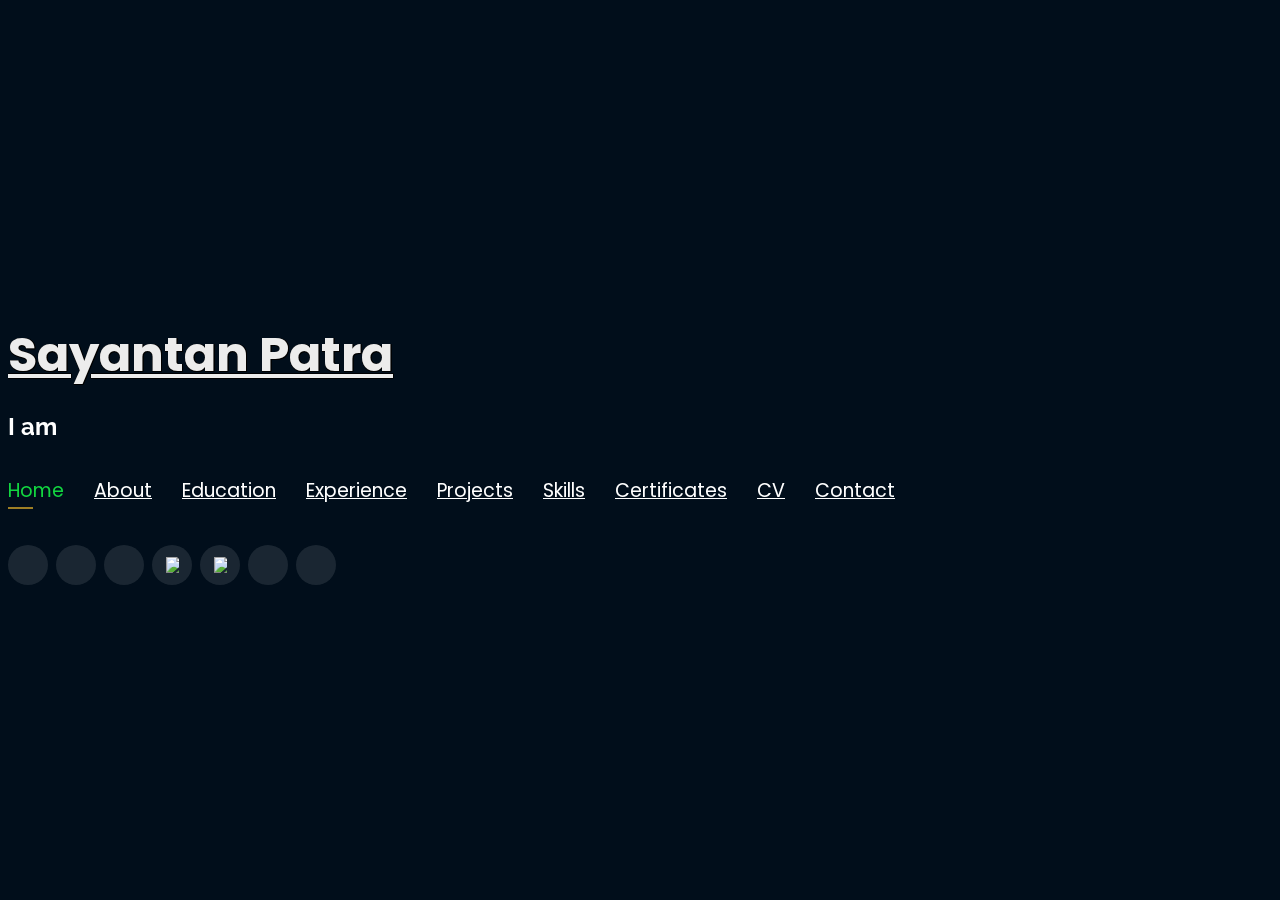
==== commit 1c17570e: "new file:   assets/img/experience/wob.png 	modified:   index.html" ====
--- a/index.html
+++ b/index.html
@@ -256,20 +256,21 @@
       <div class="row">
         <div class="col-lg-12" data-aos="fade-up">
           <div class="col-md-12 mt-4 mt-md-0 icon-box" data-aos="fade-up" data-aos-delay="100">
-            <a href="https://codex-iter.in/" target="_blank"><img src="assets/img/experience/codex.png"
+            <a href="https://gssoc.girlscript.tech/wob" target="_blank"><img src="assets/img/experience/wob.png"
                 class="img-fluid" style="float:left;margin:0 10px 0 0;" width="90"></a>
-            <h4 style="text-align:left;"><a href="https://codex-iter.in/" target="_blank" style="color:#12d640">CodeX</a><br>
+            <h4 style="text-align:left;"><a href="https://gssoc.girlscript.tech/wob" target="_blank" style="color:#12d640">Winter Of Blockchain</a><br>
             </h4>
-            <h5 style="text-align:left;"><em>Software Developer</em></h5>
-            <span class="left" style="float:left;color:#fff;"><em>November 2023 - Present community</em></span>
+            <h5 style="text-align:left;"><em>Campus Ambassador</em></h5>
+            <span class="left" style="float:left;color:#fff;"><em>August 2024 - Present </em></span>
             <span class="right" style="float:right;color:#fff;"><em> ITER Bhubaneshwar, Odisha, India</em></span><br><br>
             <ul style="text-align:left;">
               <li>
-                Its the official Coding Community of our college, we organise college tech events and fests to engage students into tech and keep the spirit of tech alive
+                I'm thrilled to be a part of this initiative, where I'll be working to create a thriving blockchain community on campus. This opportunity allows me to combine my passion for blockchain technology with my leadership skills to foster collaboration and learning among like-minded individuals. Let's embark on this journey together and make the most of the Winter Of Blockchain!
               </li>
               
             </ul>
           </div>
+          
           <div class="col-md-12 mt-4 mt-md-0 icon-box" data-aos="fade-up" data-aos-delay="100">
             <a href="https://letsupgrade.in/" target="_blank"><img src="assets/img/experience/letsupgrade.png"
                 class="img-fluid" style="float:left;margin:0 10px 0 0;" width="90"></a>
@@ -315,6 +316,21 @@
               </li>
             </ul>
           </div>
+          <div class="col-md-12 mt-4 mt-md-0 icon-box" data-aos="fade-up" data-aos-delay="100">
+            <a href="https://codex-iter.in/" target="_blank"><img src="assets/img/experience/codex.png"
+                class="img-fluid" style="float:left;margin:0 10px 0 0;" width="90"></a>
+            <h4 style="text-align:left;"><a href="https://codex-iter.in/" target="_blank" style="color:#12d640">CodeX</a><br>
+            </h4>
+            <h5 style="text-align:left;"><em>Software Developer</em></h5>
+            <span class="left" style="float:left;color:#fff;"><em>November 2023 - Present community</em></span>
+            <span class="right" style="float:right;color:#fff;"><em> ITER Bhubaneshwar, Odisha, India</em></span><br><br>
+            <ul style="text-align:left;">
+              <li>
+                Its the official Coding Community of our college, we organise college tech events and fests to engage students into tech and keep the spirit of tech alive
+              </li>
+              
+            </ul>
+          </div>
           
         </div>
       </div>
--- a/assets/css/style.css
+++ b/assets/css/style.css
@@ -107,7 +107,7 @@
 }
 
 #header h1 a, #header h1 a:hover {
-  color: #ffffff;
+  color: #ececec;
   line-height: 1;
   display: inline-block;
 }
